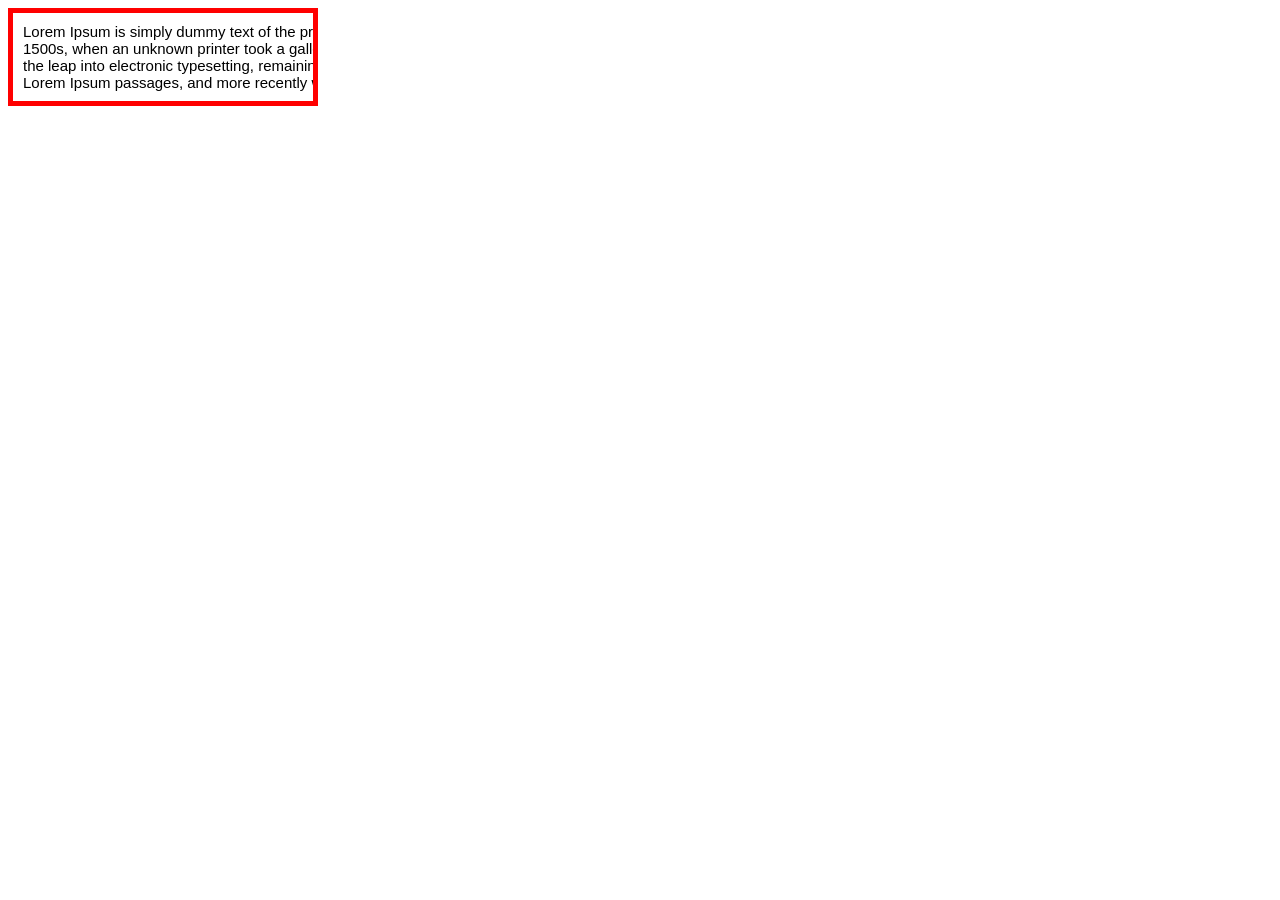
==== main/index.html @ 0ad41df9 "Upload inicial" ====
<!DOCTYPE html>
<html lang="pt-br">
<head>
    <meta charset="UTF-8">
    <meta name="viewport" content="width=device-width, initial-scale=1.0">
    <title>NetNest</title>

    <link rel="stylesheet" href="../style/style.css">
</head>
<body>
    <div class="world">
        <div class="content">
            Lorem Ipsum is simply dummy text of the printing and typesetting industry. Lorem Ipsum has been the industry's standard dummy text ever since the 1500s, when an unknown printer took a galley of type and scrambled it to make a type specimen book. It has survived not only five centuries, but also the leap into electronic typesetting, remaining essentially unchanged. It was popularised in the 1960s with the release of Letraset sheets containing Lorem Ipsum passages, and more recently with desktop publishing software like Aldus PageMaker including versions of Lorem Ipsum
        </div>
    </div>

    <script src="../script/dynamic_movement.js" defer></script>
</body>
</html>
---- style/style.css ----
.world{
  user-select: none;          /* standard */
  -webkit-user-select: none;  /* Safari / Chrome */
  -moz-user-select: none;     /* Firefox */
  -ms-user-select: none;      /* IE/old Edge */
  -webkit-tap-highlight-color: transparent;
    width:300px;
    border:5px solid red;
    overflow-x: hidden; 
    float:left;
  }
  .content{
    user-select: none;          /* standard */
    -webkit-user-select: none;  /* Safari / Chrome */
    -moz-user-select: none;     /* Firefox */
    -ms-user-select: none;      /* IE/old Edge */
    -webkit-tap-highlight-color: transparent;
    width:1000px;
    float:left;
    font-size:15px;
    font-family:arial;
    padding:10px;
    cursor: pointer;
  }
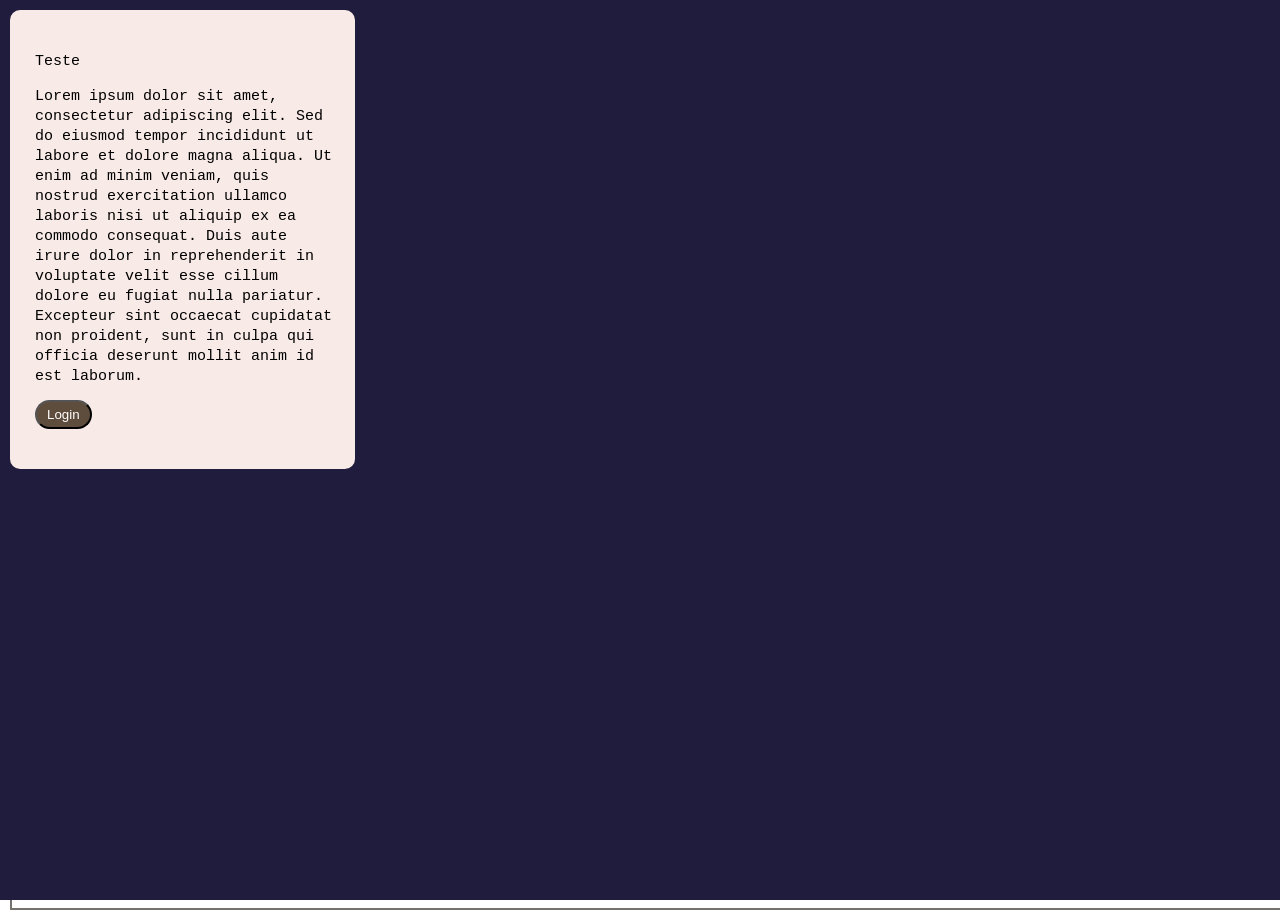
==== commit b2edd03e: "Alterando modelo geral para o site" ====
--- a/main/index.html
+++ b/main/index.html
@@ -10,7 +10,11 @@
 <body>
     <div class="world">
         <div class="content">
-            Lorem Ipsum is simply dummy text of the printing and typesetting industry. Lorem Ipsum has been the industry's standard dummy text ever since the 1500s, when an unknown printer took a galley of type and scrambled it to make a type specimen book. It has survived not only five centuries, but also the leap into electronic typesetting, remaining essentially unchanged. It was popularised in the 1960s with the release of Letraset sheets containing Lorem Ipsum passages, and more recently with desktop publishing software like Aldus PageMaker including versions of Lorem Ipsum
+            <div class="container">
+                <p id="title">Teste</p>
+                <p id="body">Lorem ipsum dolor sit amet, consectetur adipiscing elit. Sed do eiusmod tempor incididunt ut labore et dolore magna aliqua. Ut enim ad minim veniam, quis nostrud exercitation ullamco laboris nisi ut aliquip ex ea commodo consequat. Duis aute irure dolor in reprehenderit in voluptate velit esse cillum dolore eu fugiat nulla pariatur. Excepteur sint occaecat cupidatat non proident, sunt in culpa qui officia deserunt mollit anim id est laborum.</p>
+                <button type="button" class="nav" id="pg-login" onclick="window.location.href='login.html'">Login</button>
+            </div>
         </div>
     </div>
 
--- a/style/style.css
+++ b/style/style.css
@@ -1,24 +1,84 @@
+html,
+body {
+    width: 100%;
+    height: 100%;
+    margin: 0;
+    padding: 0;
+    overflow: hidden;
+}
+
+@font-face {
+    font-family: 'JetBrainsMono';
+    src: url('../assets/fonts/JetBrainsMono/static/jetbrains-mono-latin-ext-800-normal.woff') format('woff'),
+         url('../assets/fonts/JetBrainsMono/static/jetbrains-mono-latin-ext-800-normal.woff2') format('woff2');
+    font-weight: 800;
+    font-style: normal;
+    font-display: swap;
+}
+
 .world{
-  user-select: none;          /* standard */
-  -webkit-user-select: none;  /* Safari / Chrome */
-  -moz-user-select: none;     /* Firefox */
-  -ms-user-select: none;      /* IE/old Edge */
-  -webkit-tap-highlight-color: transparent;
-    width:300px;
-    border:5px solid red;
-    overflow-x: hidden; 
-    float:left;
+    /* Desabilitar seleção */
+    user-select: none;          /* Padrão */
+    -webkit-user-select: none;  /* Safari / Chrome */
+    -moz-user-select: none;     /* Firefox */
+    -ms-user-select: none;      /* Internet Explorer */
+    -webkit-tap-highlight-color: transparent;
+
+    /* The panel is exactly the viewport and is the only scroll container */
+    width: 100vw;
+    height: 100vh;
+    overflow: hidden;
+
+    background-color: rgb(32, 28, 61);
   }
   .content{
-    user-select: none;          /* standard */
+    /* Desabilitar seleção */
+    user-select: none;          /* Padrão */
     -webkit-user-select: none;  /* Safari / Chrome */
     -moz-user-select: none;     /* Firefox */
-    -ms-user-select: none;      /* IE/old Edge */
+    -ms-user-select: none;      /* Internet Explorer */
     -webkit-tap-highlight-color: transparent;
-    width:1000px;
-    float:left;
-    font-size:15px;
-    font-family:arial;
-    padding:10px;
-    cursor: pointer;
+
+    width: 6000px;
+    height: 6000px;
+    font-size: 15px;
+    font-family: 'JetBrainsMono', monospace;
+    padding: 10px;
+    box-sizing: border-box;
+    cursor: grab;
+  }
+
+  .world:active .content {
+    cursor: grabbing;
+  }
+
+  .container {
+    background-color: rgb(248, 234, 230);
+    padding-left: 25px;
+    padding-right: 20px;
+    padding-top: 25px;
+    padding-bottom: 40px;
+    border-radius: 10px;
+    color: black;
+    max-width: 300px;
+    text-wrap: wrap;
+  }
+
+  .nav {
+    border-radius: 20px;
+    background-color: rgb(94, 77, 61);
+    color: white;
+    padding-left: 10px;
+    padding-right: 10px;
+    padding-top: 5px;
+    padding-bottom: 5px;
+  }
+  .nav::after {
+    content: "";
+    position: absolute;
+    inset: 0;
+    border: 2px solid rgb(117, 113, 108);
+    transform: translate(10px, 10px);
+    z-index: -1;
+    background-clip: padding-box;
   }
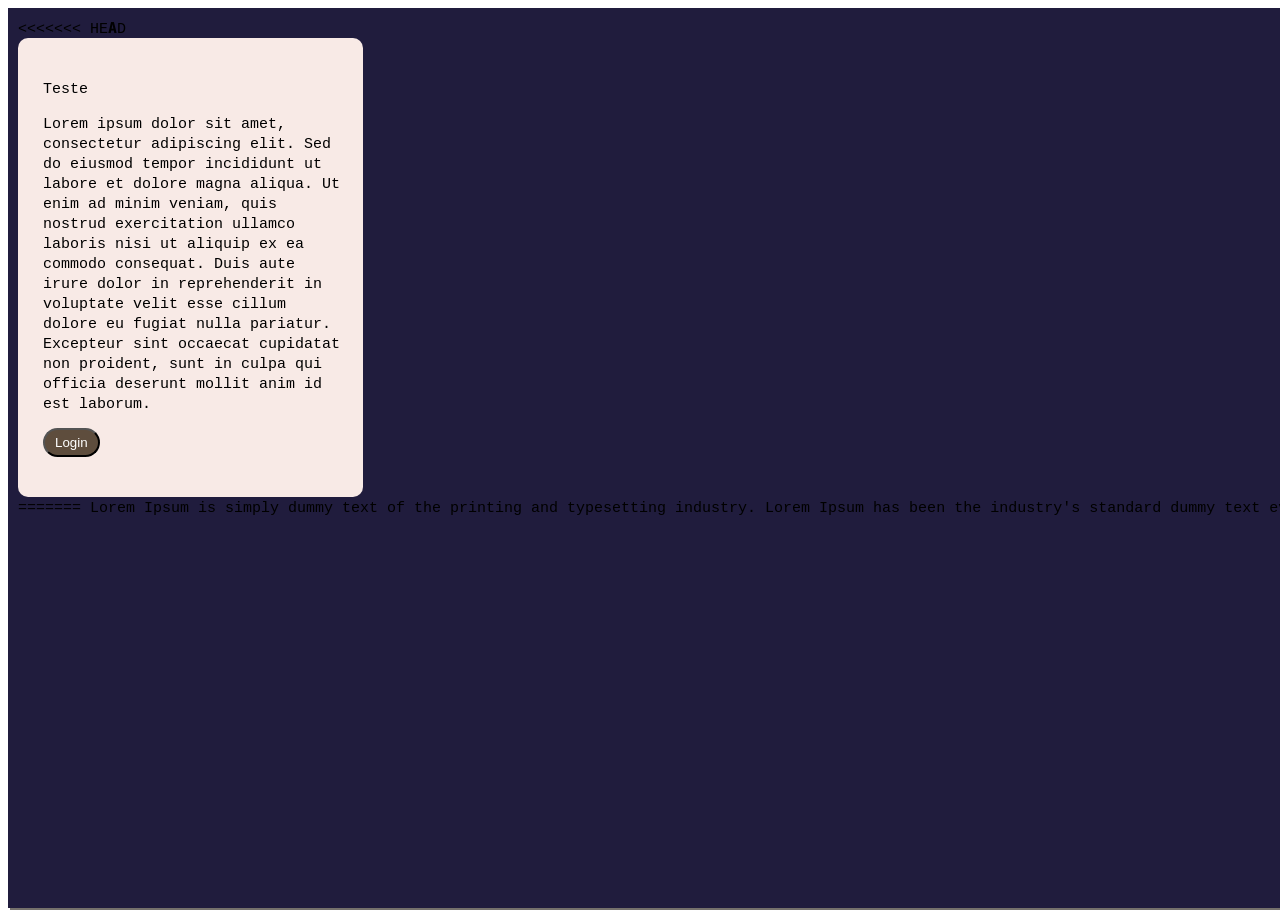
==== commit eb40afd0: "Alterar modelo geral do site" ====
--- a/main/index.html
+++ b/main/index.html
@@ -10,11 +10,15 @@
 <body>
     <div class="world">
         <div class="content">
+<<<<<<< HEAD
             <div class="container">
                 <p id="title">Teste</p>
                 <p id="body">Lorem ipsum dolor sit amet, consectetur adipiscing elit. Sed do eiusmod tempor incididunt ut labore et dolore magna aliqua. Ut enim ad minim veniam, quis nostrud exercitation ullamco laboris nisi ut aliquip ex ea commodo consequat. Duis aute irure dolor in reprehenderit in voluptate velit esse cillum dolore eu fugiat nulla pariatur. Excepteur sint occaecat cupidatat non proident, sunt in culpa qui officia deserunt mollit anim id est laborum.</p>
                 <button type="button" class="nav" id="pg-login" onclick="window.location.href='login.html'">Login</button>
             </div>
+=======
+            Lorem Ipsum is simply dummy text of the printing and typesetting industry. Lorem Ipsum has been the industry's standard dummy text ever since the 1500s, when an unknown printer took a galley of type and scrambled it to make a type specimen book. It has survived not only five centuries, but also the leap into electronic typesetting, remaining essentially unchanged. It was popularised in the 1960s with the release of Letraset sheets containing Lorem Ipsum passages, and more recently with desktop publishing software like Aldus PageMaker including versions of Lorem Ipsum
+>>>>>>> 0ad41df934fe04a1e5f016e9c59aae514c023ddf
         </div>
     </div>
 
--- a/style/style.css
+++ b/style/style.css
@@ -1,3 +1,4 @@
+<<<<<<< HEAD
 html,
 body {
     width: 100%;
@@ -81,4 +82,29 @@
     transform: translate(10px, 10px);
     z-index: -1;
     background-clip: padding-box;
+=======
+.world{
+  user-select: none;          /* standard */
+  -webkit-user-select: none;  /* Safari / Chrome */
+  -moz-user-select: none;     /* Firefox */
+  -ms-user-select: none;      /* IE/old Edge */
+  -webkit-tap-highlight-color: transparent;
+    width:300px;
+    border:5px solid red;
+    overflow-x: hidden; 
+    float:left;
+  }
+  .content{
+    user-select: none;          /* standard */
+    -webkit-user-select: none;  /* Safari / Chrome */
+    -moz-user-select: none;     /* Firefox */
+    -ms-user-select: none;      /* IE/old Edge */
+    -webkit-tap-highlight-color: transparent;
+    width:1000px;
+    float:left;
+    font-size:15px;
+    font-family:arial;
+    padding:10px;
+    cursor: pointer;
+>>>>>>> 0ad41df934fe04a1e5f016e9c59aae514c023ddf
   }
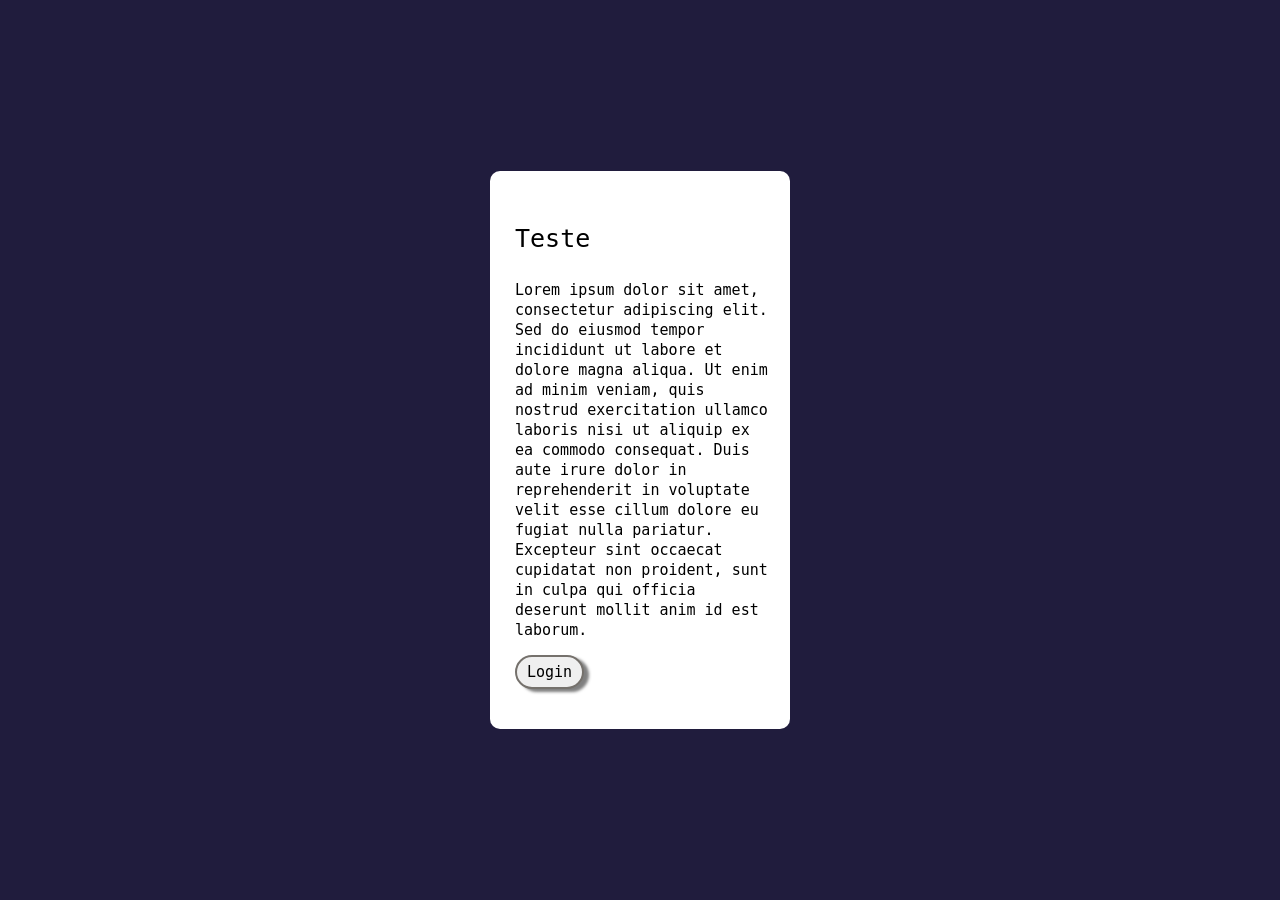
==== commit 294d951e: "Mapa, estilo, cadastro" ====
--- a/main/index.html
+++ b/main/index.html
@@ -8,17 +8,14 @@
     <link rel="stylesheet" href="../style/style.css">
 </head>
 <body>
-    <div class="world">
-        <div class="content">
-<<<<<<< HEAD
+    <div class="content">
+        <div class="world">
             <div class="container">
                 <p id="title">Teste</p>
                 <p id="body">Lorem ipsum dolor sit amet, consectetur adipiscing elit. Sed do eiusmod tempor incididunt ut labore et dolore magna aliqua. Ut enim ad minim veniam, quis nostrud exercitation ullamco laboris nisi ut aliquip ex ea commodo consequat. Duis aute irure dolor in reprehenderit in voluptate velit esse cillum dolore eu fugiat nulla pariatur. Excepteur sint occaecat cupidatat non proident, sunt in culpa qui officia deserunt mollit anim id est laborum.</p>
                 <button type="button" class="nav" id="pg-login" onclick="window.location.href='login.html'">Login</button>
             </div>
-=======
             Lorem Ipsum is simply dummy text of the printing and typesetting industry. Lorem Ipsum has been the industry's standard dummy text ever since the 1500s, when an unknown printer took a galley of type and scrambled it to make a type specimen book. It has survived not only five centuries, but also the leap into electronic typesetting, remaining essentially unchanged. It was popularised in the 1960s with the release of Letraset sheets containing Lorem Ipsum passages, and more recently with desktop publishing software like Aldus PageMaker including versions of Lorem Ipsum
->>>>>>> 0ad41df934fe04a1e5f016e9c59aae514c023ddf
         </div>
     </div>
 
--- a/style/style.css
+++ b/style/style.css
@@ -1,110 +1,81 @@
-<<<<<<< HEAD
 html,
 body {
-    width: 100%;
-    height: 100%;
-    margin: 0;
-    padding: 0;
-    overflow: hidden;
+  width: 100%;
+  height: 100%;
+  margin: 0;
+  padding: 0;
+  overflow: hidden;
 }
 
 @font-face {
-    font-family: 'JetBrainsMono';
-    src: url('../assets/fonts/JetBrainsMono/static/jetbrains-mono-latin-ext-800-normal.woff') format('woff'),
-         url('../assets/fonts/JetBrainsMono/static/jetbrains-mono-latin-ext-800-normal.woff2') format('woff2');
-    font-weight: 800;
-    font-style: normal;
-    font-display: swap;
+  font-family: 'JetBrainsMono';
+  src: url('../assets/fonts/JetBrainsMono/static/jetbrains-mono-latin-ext-800-normal.woff2') format('woff2'),
+       url('../assets/fonts/JetBrainsMono/static/jetbrains-mono-latin-ext-800-normal.woff') format('woff');
+  font-weight: 800;
+  font-style: normal;
+  font-display: swap;
 }
 
-.world{
-    /* Desabilitar seleção */
-    user-select: none;          /* Padrão */
-    -webkit-user-select: none;  /* Safari / Chrome */
-    -moz-user-select: none;     /* Firefox */
-    -ms-user-select: none;      /* Internet Explorer */
-    -webkit-tap-highlight-color: transparent;
+/* ---- The viewport-sized scroll container (the "camera") ---- */
+.content {
+  position: relative;
+  width: 100vw;
+  height: 100vh;
+  overflow: hidden;          /* scroll container driven programmatically */
+  background-color: rgb(32, 28, 61);
+  cursor: grab;
+  touch-action: none;        
 
-    /* The panel is exactly the viewport and is the only scroll container */
-    width: 100vw;
-    height: 100vh;
-    overflow: hidden;
+  user-select: none;
+  -webkit-user-select: none;
+  -moz-user-select: none;
+  -ms-user-select: none;
+  -webkit-tap-highlight-color: transparent;
+}
 
-    background-color: rgb(32, 28, 61);
-  }
-  .content{
-    /* Desabilitar seleção */
-    user-select: none;          /* Padrão */
-    -webkit-user-select: none;  /* Safari / Chrome */
-    -moz-user-select: none;     /* Firefox */
-    -ms-user-select: none;      /* Internet Explorer */
-    -webkit-tap-highlight-color: transparent;
+.content.dragging {
+  cursor: grabbing;
+}
 
-    width: 6000px;
-    height: 6000px;
-    font-size: 15px;
-    font-family: 'JetBrainsMono', monospace;
-    padding: 10px;
-    box-sizing: border-box;
-    cursor: grab;
-  }
+/* Mundo */
+.world {
+  position: relative;
+  width: 6000px;
+  height: 6000px;
+  padding: 10px;
+  box-sizing: border-box;
+  font-size: 15px;
+  font-family: 'JetBrainsMono', monospace;
+}
 
-  .world:active .content {
-    cursor: grabbing;
-  }
+/* Container de login */
+.container {
+  position: absolute;
+  left: 50%;
+  top: 50%;
+  transform: translate(-50%, -50%);
+  z-index: 1;
 
-  .container {
-    background-color: rgb(248, 234, 230);
-    padding-left: 25px;
-    padding-right: 20px;
-    padding-top: 25px;
-    padding-bottom: 40px;
-    border-radius: 10px;
-    color: black;
-    max-width: 300px;
-    text-wrap: wrap;
-  }
+  padding: 25px 20px 40px 25px;
+  border-radius: 10px;
+  color: black;
+  max-width: 300px;
+  box-sizing: border-box;
+  text-wrap: wrap;
+  background-color: white;
+}
 
-  .nav {
-    border-radius: 20px;
-    background-color: rgb(94, 77, 61);
-    color: white;
-    padding-left: 10px;
-    padding-right: 10px;
-    padding-top: 5px;
-    padding-bottom: 5px;
-  }
-  .nav::after {
-    content: "";
-    position: absolute;
-    inset: 0;
-    border: 2px solid rgb(117, 113, 108);
-    transform: translate(10px, 10px);
-    z-index: -1;
-    background-clip: padding-box;
-=======
-.world{
-  user-select: none;          /* standard */
-  -webkit-user-select: none;  /* Safari / Chrome */
-  -moz-user-select: none;     /* Firefox */
-  -ms-user-select: none;      /* IE/old Edge */
-  -webkit-tap-highlight-color: transparent;
-    width:300px;
-    border:5px solid red;
-    overflow-x: hidden; 
-    float:left;
-  }
-  .content{
-    user-select: none;          /* standard */
-    -webkit-user-select: none;  /* Safari / Chrome */
-    -moz-user-select: none;     /* Firefox */
-    -ms-user-select: none;      /* IE/old Edge */
-    -webkit-tap-highlight-color: transparent;
-    width:1000px;
-    float:left;
-    font-size:15px;
-    font-family:arial;
-    padding:10px;
-    cursor: pointer;
->>>>>>> 0ad41df934fe04a1e5f016e9c59aae514c023ddf
-  }+#title {
+  font-size: 25px;
+}
+
+.nav {
+  position: relative;
+  border-radius: 20px;
+  box-shadow: 5px 3px 3px rgba(0, 0, 0, 0.5);
+  color: black;
+  padding: 5px 10px;
+  font: inherit;
+  border: 2px solid rgb(117, 113, 108);
+  cursor: pointer;
+}
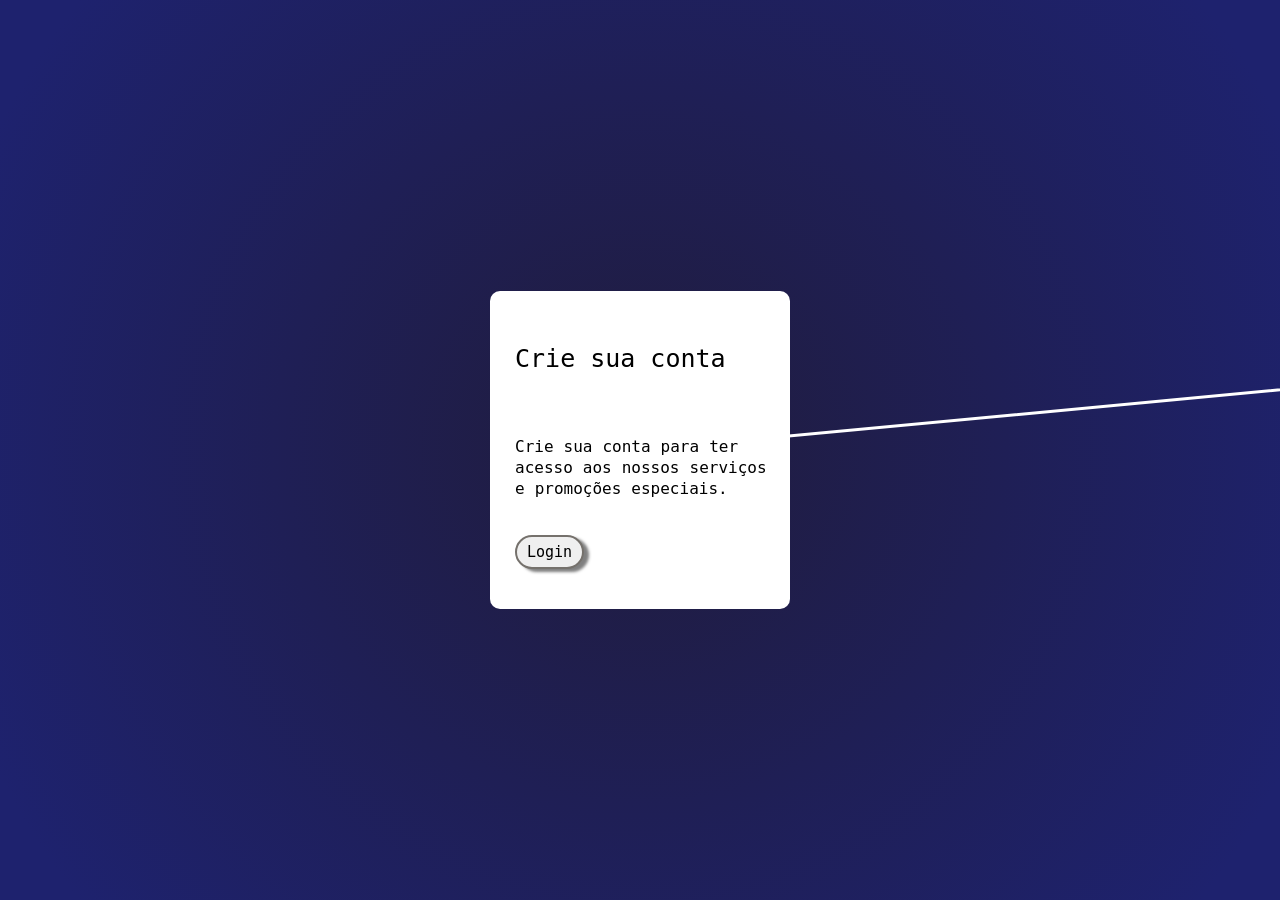
==== commit 7780a5c8: "Serviços, design das páginas de serviços, cadastro e pagamento" ====
--- a/main/index.html
+++ b/main/index.html
@@ -10,12 +10,17 @@
 <body>
     <div class="content">
         <div class="world">
-            <div class="container">
-                <p id="title">Teste</p>
-                <p id="body">Lorem ipsum dolor sit amet, consectetur adipiscing elit. Sed do eiusmod tempor incididunt ut labore et dolore magna aliqua. Ut enim ad minim veniam, quis nostrud exercitation ullamco laboris nisi ut aliquip ex ea commodo consequat. Duis aute irure dolor in reprehenderit in voluptate velit esse cillum dolore eu fugiat nulla pariatur. Excepteur sint occaecat cupidatat non proident, sunt in culpa qui officia deserunt mollit anim id est laborum.</p>
+            <div class="container" id="login-container" data-primary>
+                <p class="title">Crie sua conta</p>
+                <p class="body">Crie sua conta para ter acesso aos nossos serviços e promoções especiais.</p>
                 <button type="button" class="nav" id="pg-login" onclick="window.location.href='login.html'">Login</button>
             </div>
-            Lorem Ipsum is simply dummy text of the printing and typesetting industry. Lorem Ipsum has been the industry's standard dummy text ever since the 1500s, when an unknown printer took a galley of type and scrambled it to make a type specimen book. It has survived not only five centuries, but also the leap into electronic typesetting, remaining essentially unchanged. It was popularised in the 1960s with the release of Letraset sheets containing Lorem Ipsum passages, and more recently with desktop publishing software like Aldus PageMaker including versions of Lorem Ipsum
+
+            <div class="container" id="cripto-container">
+                <p class="title">Criptografia isolada</p>
+                <p class="body">Tecnologia de conteinerização criptográfica de transferência interna e externa de dados.</p>
+                <button type="button" class="nav" id="pg-servicos" onclick="window.location.href='servicos.html'">Ver serviços</button>
+            </div>
         </div>
     </div>
 
--- a/style/style.css
+++ b/style/style.css
@@ -5,6 +5,11 @@
   margin: 0;
   padding: 0;
   overflow: hidden;
+}
+
+body {
+  background: #201C3D;
+background: radial-gradient(circle,rgba(32, 28, 61, 1) 0%, rgba(30, 34, 110, 1) 92%);
 }
 
 @font-face {
@@ -22,7 +27,6 @@
   width: 100vw;
   height: 100vh;
   overflow: hidden;          /* scroll container driven programmatically */
-  background-color: rgb(32, 28, 61);
   cursor: grab;
   touch-action: none;        
 
@@ -50,12 +54,15 @@
 
 /* Container de login */
 .container {
+  display: flex;
+  flex-direction: column;
   position: absolute;
   left: 50%;
   top: 50%;
   transform: translate(-50%, -50%);
   z-index: 1;
 
+  gap: 20px;
   padding: 25px 20px 40px 25px;
   border-radius: 10px;
   color: black;
@@ -65,8 +72,12 @@
   background-color: white;
 }
 
-#title {
+.title {
   font-size: 25px;
+}
+
+.body {
+  font-size: 16px;
 }
 
 .nav {
@@ -76,6 +87,27 @@
   color: black;
   padding: 5px 10px;
   font: inherit;
+  max-width: fit-content;
   border: 2px solid rgb(117, 113, 108);
   cursor: pointer;
+}
+
+#content-2 {
+  background: #234652;
+  background: radial-gradient(circle, rgba(35, 70, 82, 1) 30%, rgba(22, 154, 166, 1) 92%);
+}
+
+#container-network {
+  position: absolute;
+  inset: 0;
+  z-index: 0;
+  pointer-events: none;
+  overflow: visible;
+}
+
+#container-network line {
+  stroke: white;
+  stroke-width: 3;
+  stroke-linecap: round;
+  vector-effect: non-scaling-stroke;
 }
